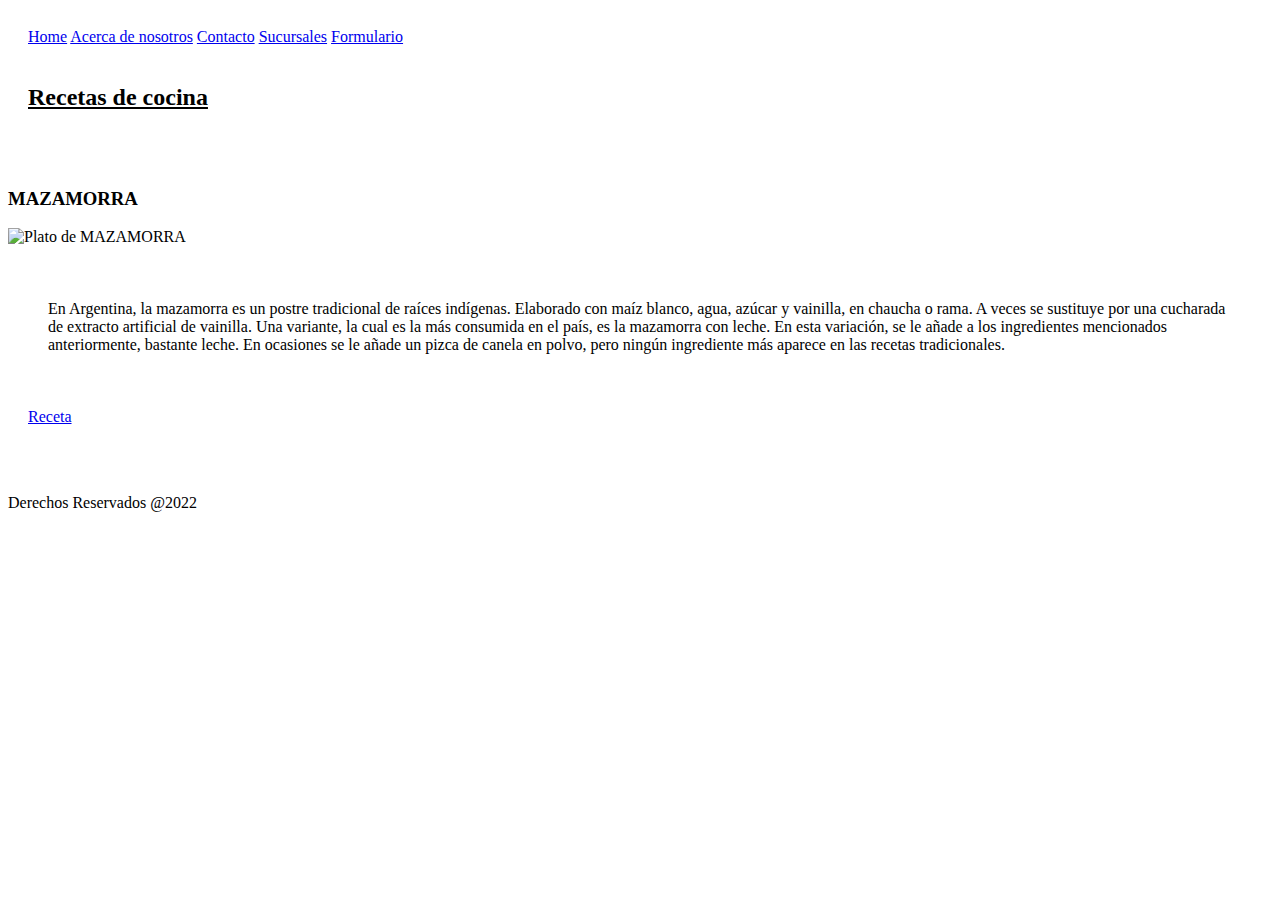
==== index.html @ 722e2a90 "Add files via upload" ====
<!DOCTYPE html>
<html lang="es">
    <head>
        <title>Página de ejemplo</title>
        <meta charset="UTF-8">
        <meta name="viewport" content="width=device-width, initial-scale=1">
        <link href="css/style.css" rel="stylesheet">
    </head>
    <body>
        <div>
            <section class="container" >

        <header style="padding: 20px;">
            <nav>
                <a class="nav" href="index.html">Home</a>
                <a class="nav" href="nosotros.html">Acerca de nosotros</a>
                <a class="nav" href="contacto.html">Contacto</a>
                <a class="nav" href="sucursales.html">Sucursales</a>
                <a class="nav" href="formulario.html">Formulario</a>
            </nav>
            <br>
            <h2><u> Recetas de cocina</u></h2>
            <br>
        
        </header>
        
        <H3>MAZAMORRA</H3>
            <img src="img/mazamorra.jpg"  alt="Plato de MAZAMORRA"><br><br>
         
        <p style="padding: 20px 40px;" >
            En Argentina, la mazamorra es un postre tradicional de raíces indígenas. 
            Elaborado con maíz blanco, agua, azúcar y vainilla, en chaucha o rama.  A veces se sustituye por una cucharada de extracto artificial de vainilla. 
              Una variante, la cual es la más consumida en el país, es la mazamorra con leche.  En esta variación, se le añade a los ingredientes mencionados anteriormente, bastante leche.    En ocasiones se le añade un pizca de canela en polvo, pero ningún ingrediente más aparece en las recetas tradicionales.
            </p>
            
            <br>
            <a style="  margin-left: 20px;" class="nav" href="receta.html" target="_blank" >Receta</a>
            <br>
            <br>    
        
    
    <footer>
        
        <p>
            <a class="redsoc" href="#" aria-hidden="true"></a>
            <a href="#"><img src="iconos/coffee_facebook_48792.ico" alt=""></a>
            <a href="#"><img src="iconos/coffee_youtube_48764.ico" alt=""></a>
            <a href="#"><img src="iconos/coffee_flickr_instagram_48785.ico" alt=""></a>
            <a href="#"><img src="iconos/coffee_twitter_bird_48761.ico" alt=""></a>
        </p>
        <p>
        Derechos Reservados @2022
        </p>
        <br>
    </footer>

</section>
</div>

    </body>
</html>
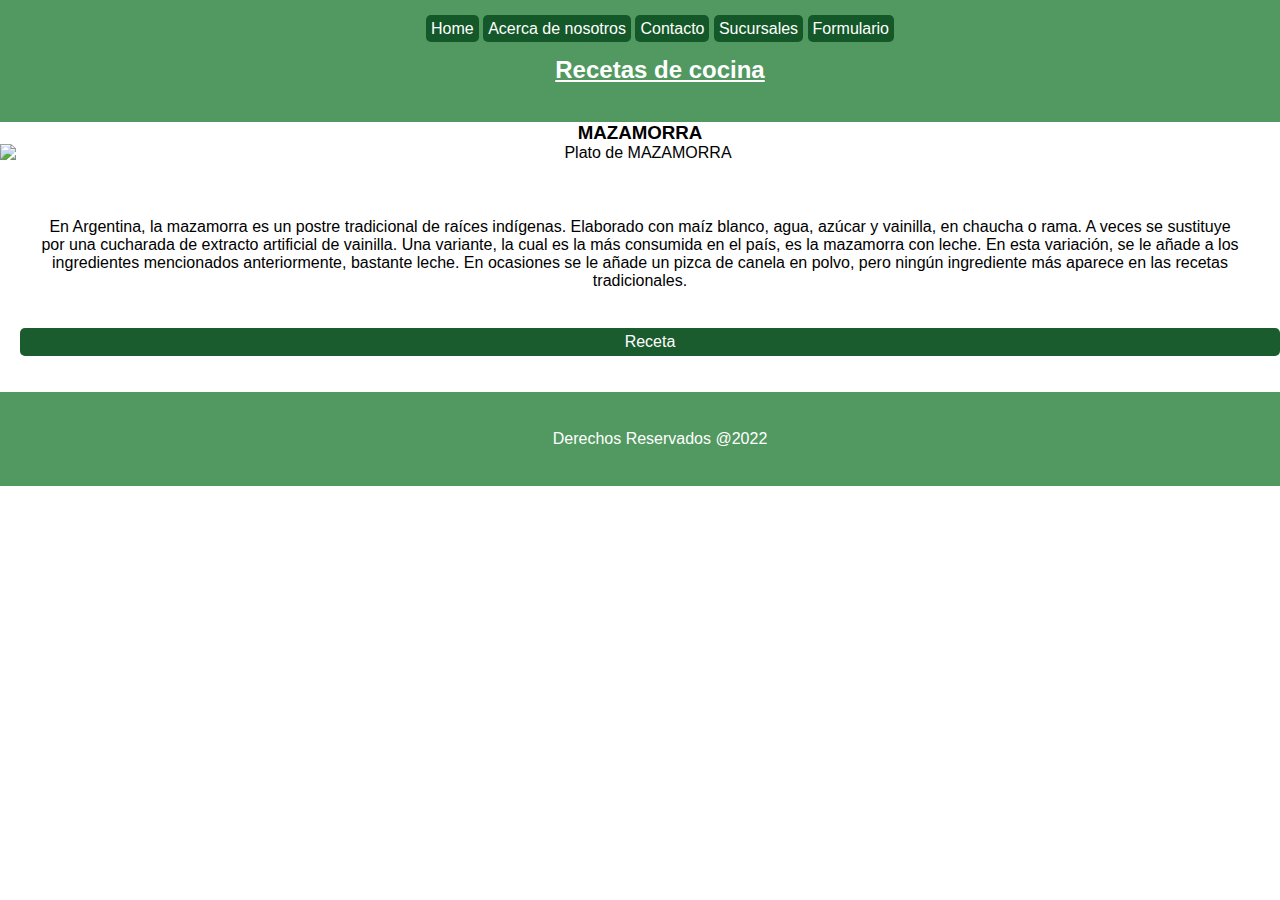
==== commit 7c7f7ca3: "Update index.html" ====
--- a/index.html
+++ b/index.html
@@ -4,7 +4,7 @@
         <title>Página de ejemplo</title>
         <meta charset="UTF-8">
         <meta name="viewport" content="width=device-width, initial-scale=1">
-        <link href="css/style.css" rel="stylesheet">
+        <link href="style.css" rel="stylesheet">
     </head>
     <body>
         <div>
@@ -58,4 +58,4 @@
 </div>
 
     </body>
-</html>+</html>
--- a/style.css
+++ b/style.css
@@ -0,0 +1,73 @@
+*{
+    margin: 0;
+    padding: 0;
+    font-family: Verdana, Geneva, Tahoma, sans-serif;
+}
+
+.container{display: grid;
+ 
+   /* grid-gap: 20px;
+    height: 100vh; */
+    }
+    @media screen and (max-width:600px) {.container{}}
+    @media screen and (min-width:200px) {.container{}}
+    @media screen and (min-width:800px) {.container{}}
+    @media screen and (min-width:992) {.container{}}
+    @media screen and (min-width:1200px) {.container{}}
+
+
+
+header{
+    background-color: rgb(81, 153, 96);
+    color: white;
+    width: 100%;
+    padding: 20px;
+}
+.nav{
+    background-color: rgba(18, 85, 38, 0.959);
+    color: white;
+    text-decoration: none;
+    padding: 5px;
+    border-radius: 5px;
+}
+.imgindex,.imgnosotros{
+    width: 80%;
+}
+
+div{
+    text-align: center;
+}
+.a{
+    text-align:center
+}
+
+p{
+    text-align: center;
+}
+h1{
+    text-align: center;
+}
+h2{
+    text-align: center;
+}
+h3{
+    text-align:center;
+}
+h4{
+    text-align: center;
+}
+footer{
+    background-color:rgb(81, 153, 96);
+    color: white;
+    width: 100%;
+    text-align: center;
+    left: o;
+    bottom: 0;
+    padding: 20px;
+    margin-top: 0;
+}
+.suc
+{   color: rgba(18, 85, 38, 0.959);
+    align-items:center;
+    text-align: center;
+} 
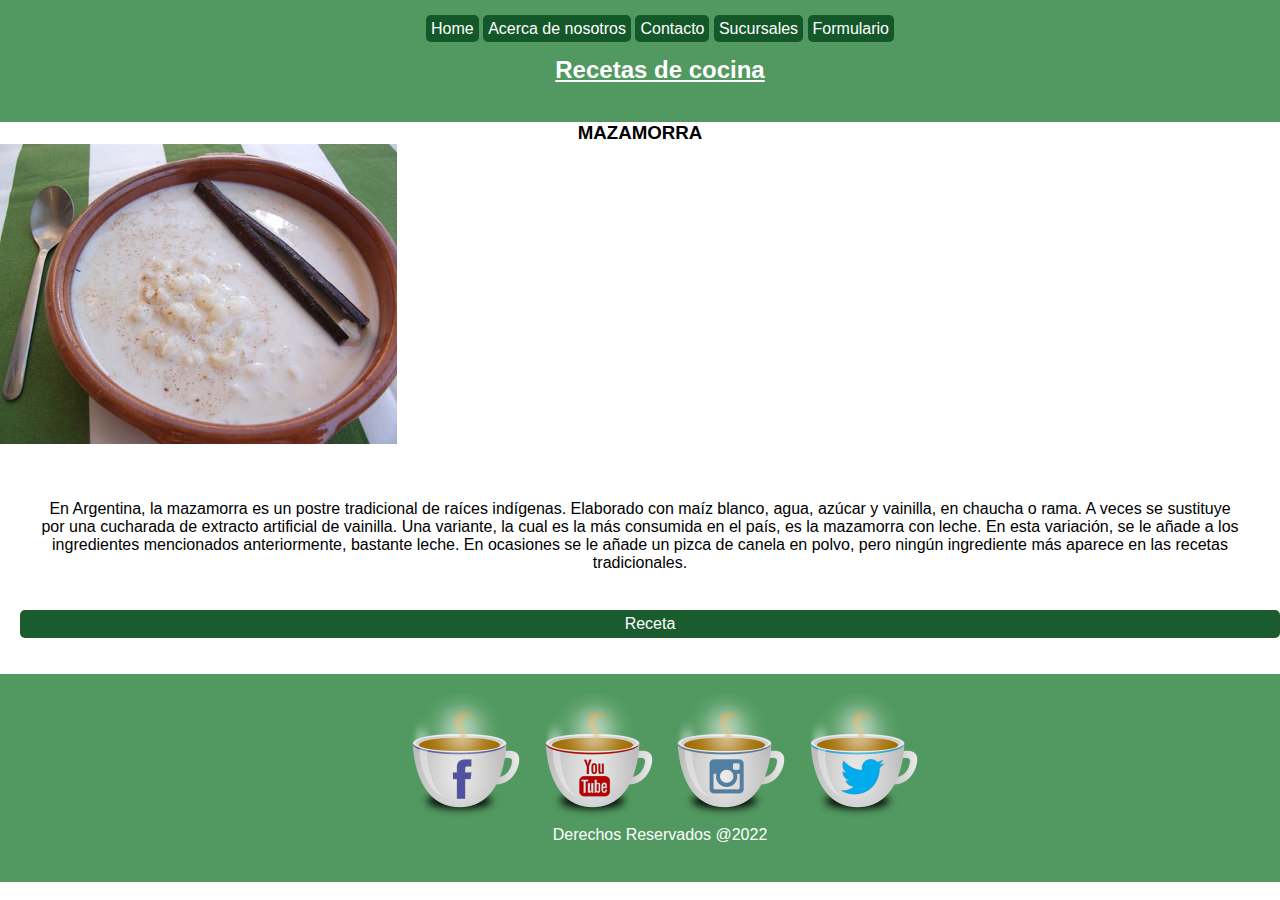
==== commit 25f3ea2d: "Update index.html" ====
--- a/index.html
+++ b/index.html
@@ -25,7 +25,7 @@
         </header>
         
         <H3>MAZAMORRA</H3>
-            <img src="img/mazamorra.jpg"  alt="Plato de MAZAMORRA"><br><br>
+            <img src="mazamorra.jpg"  alt="Plato de MAZAMORRA"><br><br>
          
         <p style="padding: 20px 40px;" >
             En Argentina, la mazamorra es un postre tradicional de raíces indígenas. 
@@ -43,10 +43,10 @@
         
         <p>
             <a class="redsoc" href="#" aria-hidden="true"></a>
-            <a href="#"><img src="iconos/coffee_facebook_48792.ico" alt=""></a>
-            <a href="#"><img src="iconos/coffee_youtube_48764.ico" alt=""></a>
-            <a href="#"><img src="iconos/coffee_flickr_instagram_48785.ico" alt=""></a>
-            <a href="#"><img src="iconos/coffee_twitter_bird_48761.ico" alt=""></a>
+            <a href="#"><img src="coffee_facebook_48792.ico" alt=""></a>
+            <a href="#"><img src="coffee_youtube_48764.ico" alt=""></a>
+            <a href="#"><img src="coffee_flickr_instagram_48785.ico" alt=""></a>
+            <a href="#"><img src="coffee_twitter_bird_48761.ico" alt=""></a>
         </p>
         <p>
         Derechos Reservados @2022
